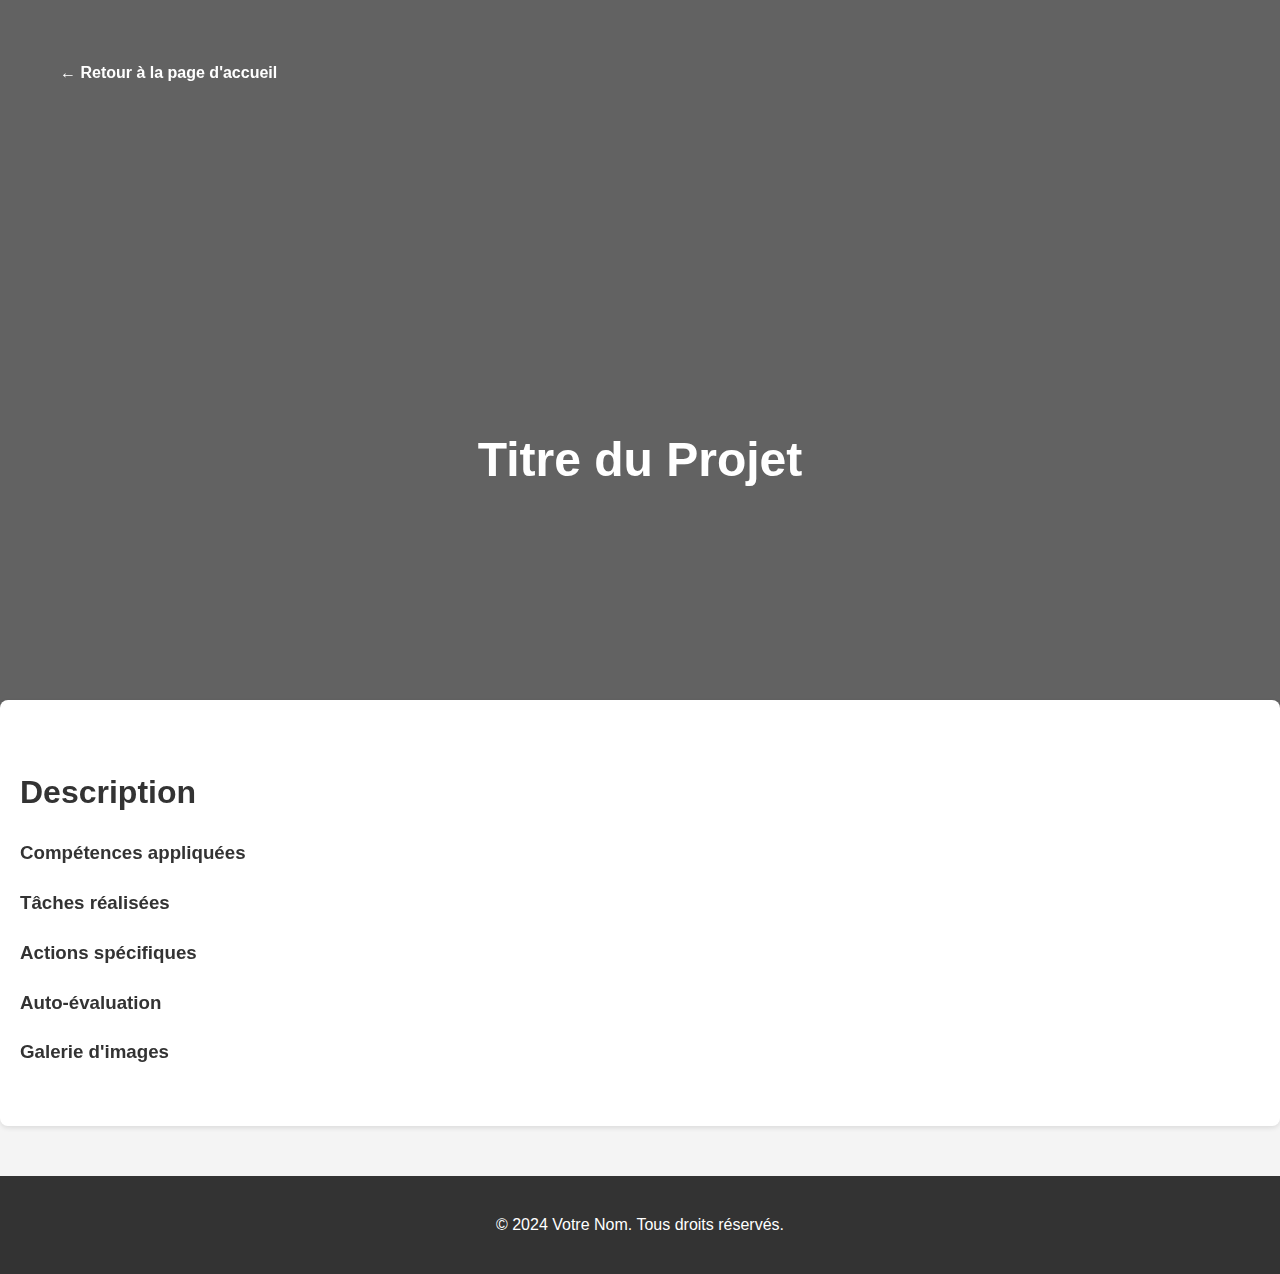
==== project-detail.html @ f099e81a "First commit" ====
<!DOCTYPE html>
<html lang="fr">
<head>
    <meta charset="UTF-8">
    <meta name="viewport" content="width=device-width, initial-scale=1.0">
    <title>Détails du Projet</title>
    <link rel="stylesheet" href="styles.css">
</head>
<body>
    
    <!-- Section Hero spécifique au projet -->
    <section id="hero" style="background-image: url('img/your-project-image.jpg');">
        <div class="hero-content">
            <h2 id="project-title">Titre du Projet</h2>
        </div>
    </section>

     <!-- Bouton Retour -->
     <div class="back-button-container">
      <a href="index.html" class="btn-back">← Retour à la page d'accueil</a>
  </div>

    <section class="project-details">
        <h2>Description</h2>
        <p id="project-description"></p>

        <h3>Compétences appliquées</h3>
        <ul id="project-ac-list"></ul>

        <h3>Tâches réalisées</h3>
        <ul id="project-tasks-list"></ul>
        
        <h3>Actions spécifiques</h3>
        <p id="project-action"></p>
        
        <h3>Auto-évaluation</h3>
        <p id="project-auto-eval"></p>
        
        <h3>Galerie d'images</h3>
        <div id="project-images" class="image-gallery"></div>
    </section>

    <footer>
        <p>© 2024 Votre Nom. Tous droits réservés.</p>
    </footer>
    
    <script src="script.js"></script>
</body>
</html>
---- styles.css ----
/* Global Styles */
body {
  font-family: 'Arial', sans-serif;
  margin: 0;
  padding: 0;
  background-color: #f4f4f4;
  color: #333;
  line-height: 1.6;
}

header {
  background-color: #333;
  color: #fff;
  padding: 20px;
  text-align: center;
}

header nav ul {
  list-style: none;
  padding: 0;
  margin: 0;
  display: flex;
  justify-content: center;
}

header nav ul li {
  margin-right: 20px;
}

header nav ul li:last-child {
  margin-right: 0;
}

header nav ul li a {
  color: #fff;
  text-decoration: none;
  font-weight: bold;
  transition: color 0.3s;
}

header nav ul li a:hover {
  color: #007BFF;
}

/* Section Styles */
.introduction, .projects-overview, .contact-section {
  padding: 40px 20px;
  max-width: 1200px;
  margin: auto;
}

.introduction {
  text-align: center;
  background-color: #fff;
}

.projects-overview {
  position: relative;
  margin-top: -200px;
  border-radius: 8px;
  background-color: #e9ecef;
  box-shadow: 0 2px 5px rgba(0, 0, 0, 0.2);
}

.projects-overview h2 {
  text-align: center;
  font-size: 2em;
  margin-bottom: 20px;
  color: #333;
}

.contact-section {
  background-color: #e9ecef;
  text-align: center;
}

.contact-section p {
  max-width: 600px;
  margin: auto;
}

/* Cards Container */
.cards-container {
  display: flex;
  flex-wrap: wrap;
  justify-content: space-between;
}

/* Card Styles */
.card {
  background-color: #fff;
  border: 1px solid #ddd;
  border-radius: 8px;
  box-shadow: 0 2px 5px rgba(0, 0, 0, 0.1);
  margin: 15px;
  flex: 1 1 calc(33% - 30px);
  display: flex;
  flex-direction: column;
  overflow: hidden;
  transition: transform 0.3s, box-shadow 0.3s;
}

.card:hover {
  transform: translateY(-5px);
  box-shadow: 0 5px 15px rgba(0, 0, 0, 0.2);
}

.card img {
  width: 100%;
  height: 200px;
  object-fit: cover;
}

.card-content {
  padding: 15px;
  display: flex;
  flex-direction: column;
  flex-grow: 1;
}

.card-title {
  font-size: 1.5em;
  margin-bottom: 10px;
  color: #333;
}

.card-description {
  flex-grow: 1;
  color: #666;
}

.card-action {
  margin-top: 20px;
  text-align: right;
}

.card-action a {
  text-decoration: none;
  color: #007BFF;
  font-weight: bold;
  transition: color 0.3s;
}

.card-action a:hover {
  color: #0056b3;
}

/* Project Details Page */
.project-details {
  position: relative;
  margin-top: -200px !important;
  border-radius: 8px;
  padding: 40px 20px;
  max-width: 1600px;
  margin: auto;
  background-color: #fff;
  border-radius: 8px;
  box-shadow: 0 2px 5px rgba(0, 0, 0, 0.1);
}

.project-details h2 {
  font-size: 2em;
  margin-bottom: 20px;
  color: #333;
}

.project-details p {
  margin-bottom: 20px;
  color: #666;
}

.project-details ul {
  list-style-type: disc;
  padding-left: 20px;
  margin-bottom: 20px;
}

.project-details ul li {
  margin-bottom: 10px;
  color: #666;
}

.image-gallery {
  display: flex;
  flex-wrap: wrap;
}

.image-gallery img {
  margin: 5px;
  height: 300px;
  border-radius: 5px;
}

/* Footer Styles */
footer {
  background-color: #333;
  color: #fff;
  padding: 20px;
  text-align: center;
  margin-top: 50px;
}

/* Media Queries */
@media (max-width: 768px) {
  .cards-container {
      flex-direction: column;
      align-items: center;
  }

  .card {
      flex: 1 1 100%;
      max-width: 400px;
  }

  .card img {
      height: 150px;
  }

  .project-details {
      padding: 20px;
  }
}

@media (max-width: 576px) {
  header nav ul {
      flex-direction: column;
  }

  header nav ul li {
      margin-bottom: 10px;
  }

  header nav ul li:last-child {
      margin-right: 0;
  }
}

/* Section Hero */
#hero {
  background: url('img/hero-background.jpg') no-repeat center center/cover;
  color: #fff;
  height: 100vh;
  display: flex;
  align-items: center;
  justify-content: center;
  text-align: center;
  padding: 0 20px;
  position: relative;
}

#hero::before {
  content: '';
  position: absolute;
  top: 0;
  left: 0;
  width: 100%;
  height: 100%;
  background: rgba(0, 0, 0, 0.6); /* Assombrit l'image d'arrière-plan pour améliorer la lisibilité */
  backdrop-filter: blur(10px); /* Ajoute un flou à l'arrière-plan */
}

.hero-content {
  position: relative;
  z-index: 2;
}

.hero-content h2 {
  font-size: 3em;
  margin-bottom: 20px;
  line-height: 1.2;
}

.hero-content p {
  font-size: 1.2em;
  margin-bottom: 30px;
}

.btn-hero {
  padding: 15px 30px;
  background-color: #007BFF;
  color: #fff;
  text-decoration: none;
  font-weight: bold;
  border-radius: 5px;
  transition: background-color 0.3s;
}

.btn-hero:hover {
  background-color: #0056b3;
}

/* Styles du bouton Retour */
.back-button-container {
  position: absolute;
  top: 0;
  margin: 20px auto;
  max-width: 1200px;
  text-align: left;
  padding:  40px;
}

.btn-back {
  padding: 10px 20px;
  color:#fff;
  text-decoration: none;
  font-weight: bold;
  border-radius: 5px;
  transition: background-color 0.3s, color 0.3s;
}

/* Other existing styles */
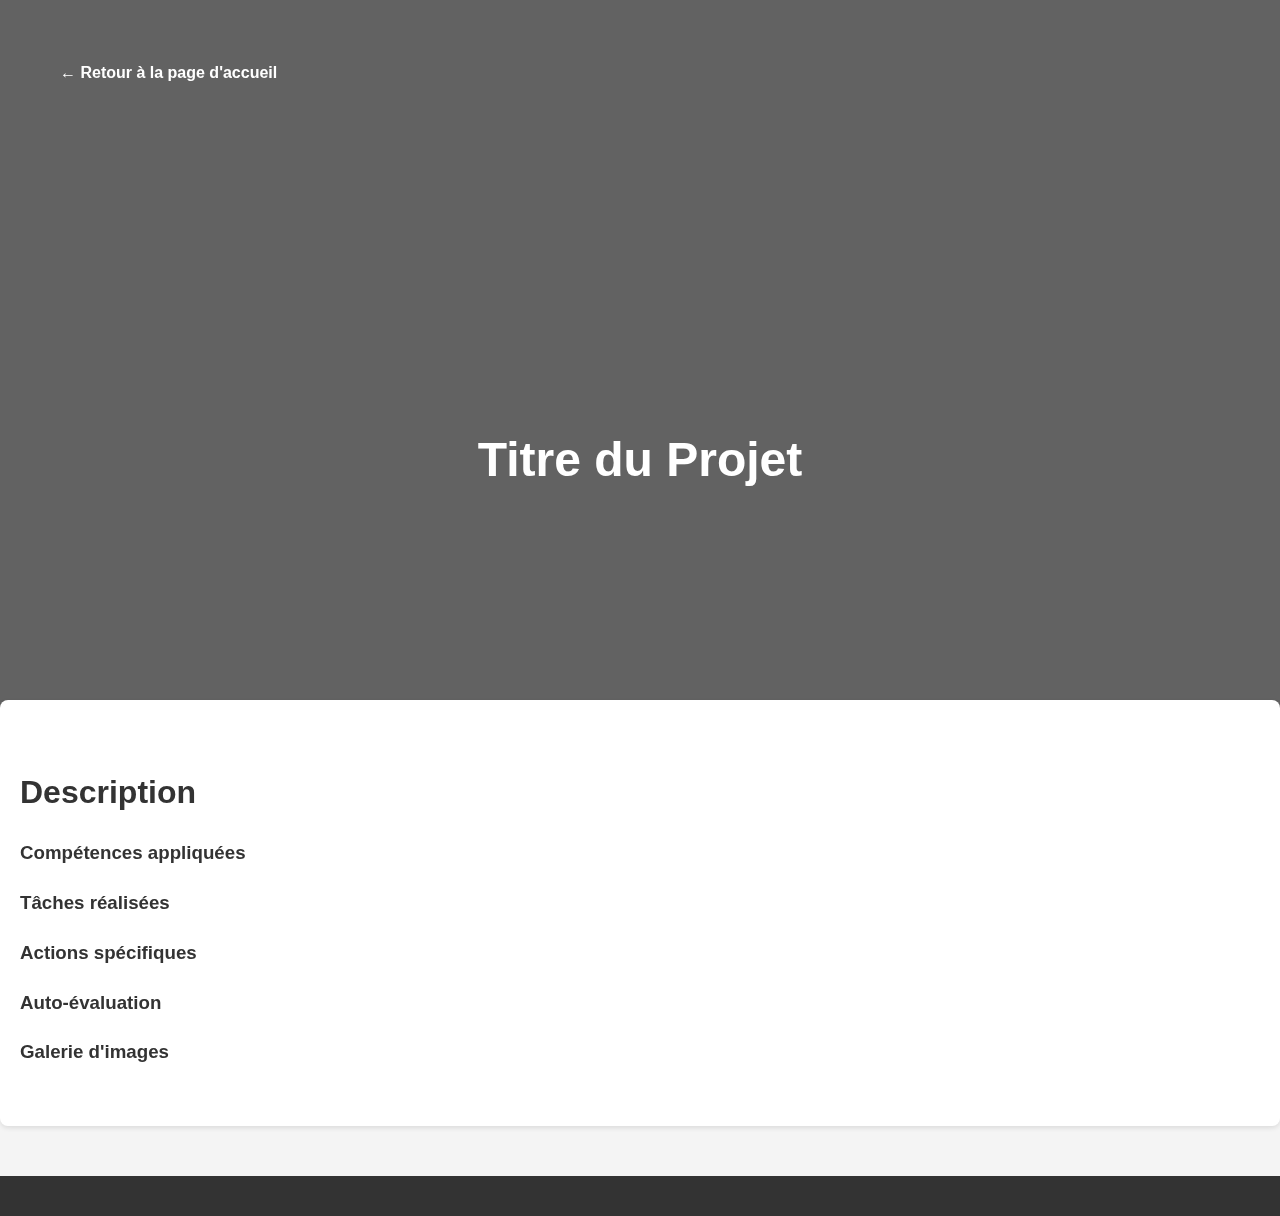
==== commit 5c6d547e: "Fix commit" ====
--- a/project-detail.html
+++ b/project-detail.html
@@ -41,7 +41,6 @@
     </section>
 
     <footer>
-        <p>© 2024 Votre Nom. Tous droits réservés.</p>
     </footer>
     
     <script src="script.js"></script>
